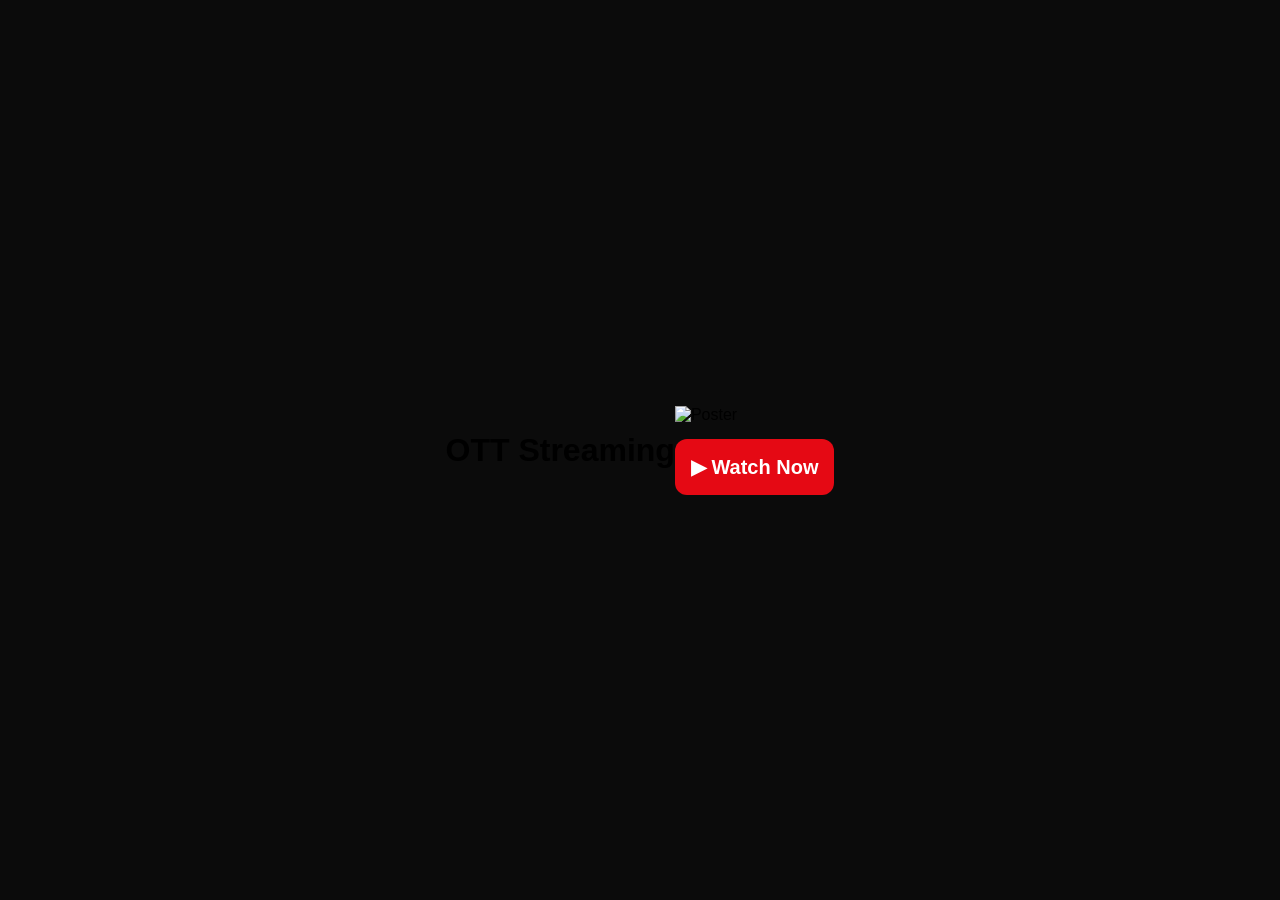
==== movie.html @ ad8f7a3e "Initial OTT Streaming Platform Project" ====
<!DOCTYPE html>
<html>

<head>

    <title>OTT Player</title>

    <link rel="stylesheet" href="style.css">

</head>

<body>

    <header>

        <h1>OTT Streaming</h1>

    </header>

    <div class="movie-container">

        <div class="movie-card">

            <img
                src="https://picsum.photos/350/500"
                alt="Poster"
                class="poster">

            <div class="details">

                <h2 id="title"></h2>

                <p id="genre"></p>

                <p id="language"></p>

                <p id="duration"></p>

                <button id="watchBtn">

                    ▶ Watch Now

                </button>

            </div>

        </div>

    </div>

    <script src="movie.js"></script>

</body>

</html>
---- style.css ----
/* ===========================
        RESET
=========================== */

*{

    margin:0;
    padding:0;
    box-sizing:border-box;
    font-family:'Segoe UI',sans-serif;

}

/* ===========================
        BODY
=========================== */

body{

    background:#0b0b0b;

    display:flex;

    justify-content:center;

    align-items:center;

    height:100vh;

}

/* ===========================
      CONTAINER
=========================== */

.container{

    width:100%;

    display:flex;

    justify-content:center;

    align-items:center;

}

/* ===========================
      LOGIN CARD
=========================== */

.login-card{

    width:460px;

    background:#181818;

    padding:50px;

    border-radius:18px;

    box-shadow:0 20px 50px rgba(0,0,0,.6);

}

/* ===========================
        LOGO
=========================== */

.logo{

    text-align:center;

    color:#E50914;

    font-size:18px;

    letter-spacing:2px;

    margin-bottom:20px;

}

/* ===========================
        TITLE
=========================== */

.login-card h1{

    text-align:center;

    color:#fff;

    font-size:48px;

    margin-bottom:12px;

}

.subtitle{

    text-align:center;

    color:#9c9c9c;

    margin-bottom:40px;

    font-size:16px;

}

/* ===========================
      INPUT GROUP
=========================== */

.input-group{

    margin-bottom:22px;

}

.input-group label{

    display:block;

    color:white;

    margin-bottom:10px;

    font-size:15px;

}

.input-group input{

    width:100%;

    padding:16px;

    border:none;

    outline:none;

    border-radius:12px;

    background:#2b2b2b;

    color:white;

    font-size:16px;

    transition:.3s;

}

.input-group input::placeholder{

    color:#8d8d8d;

}

.input-group input:focus{

    border:1px solid #E50914;

    box-shadow:0 0 12px rgba(229,9,20,.3);

}

/* ===========================
        BUTTON
=========================== */

button{

    width:100%;

    padding:16px;

    border:none;

    border-radius:12px;

    background:#E50914;

    color:white;

    font-size:20px;

    font-weight:bold;

    cursor:pointer;

    margin-top:15px;

    transition:.3s;

}

button:hover{

    background:#c50711;

    box-shadow:0 0 20px rgba(229,9,20,.45);

}

/* ===========================
        FORGOT
=========================== */

.forgot{

    display:block;

    text-align:right;

    margin-top:18px;

    color:#bdbdbd;

    text-decoration:none;

}

.forgot:hover{

    color:#E50914;

}

/* ===========================
      DIVIDER
=========================== */

.divider{

    display:flex;

    align-items:center;

    margin:35px 0;

}

.divider::before,
.divider::after{

    content:"";

    flex:1;

    height:1px;

    background:#444;

}

.divider span{

    padding:0 15px;

    color:#9c9c9c;

}

/* ===========================
        SIGNUP
=========================== */

.signup{

    text-align:center;

    color:#bdbdbd;

}

.signup a{

    color:#E50914;

    text-decoration:none;

    font-weight:bold;

}

.signup a:hover{

    text-decoration:underline;

}

/* ===========================
        FOOTER
=========================== */

.footer{

    margin-top:35px;

    text-align:center;

    color:#666;

    font-size:13px;

}

/* ===========================
      RESPONSIVE
=========================== */

@media(max-width:600px){

.login-card{

    width:90%;

    padding:35px;

}

.login-card h1{

    font-size:38px;

}

}

.navbar{

    display:flex;

    justify-content:space-between;

    align-items:center;

    padding:20px 50px;

    background:#111111;

    border-bottom:1px solid #2a2a2a;

}

.logo{

    color:#E50914;

    font-size:30px;

    font-weight:bold;

}

.welcome{

    text-align:right;

}

.welcome h3{

    color:white;

    font-size:24px;

    margin-bottom:4px;

}

.welcome p{

    color:#bdbdbd;

    font-size:15px;

}
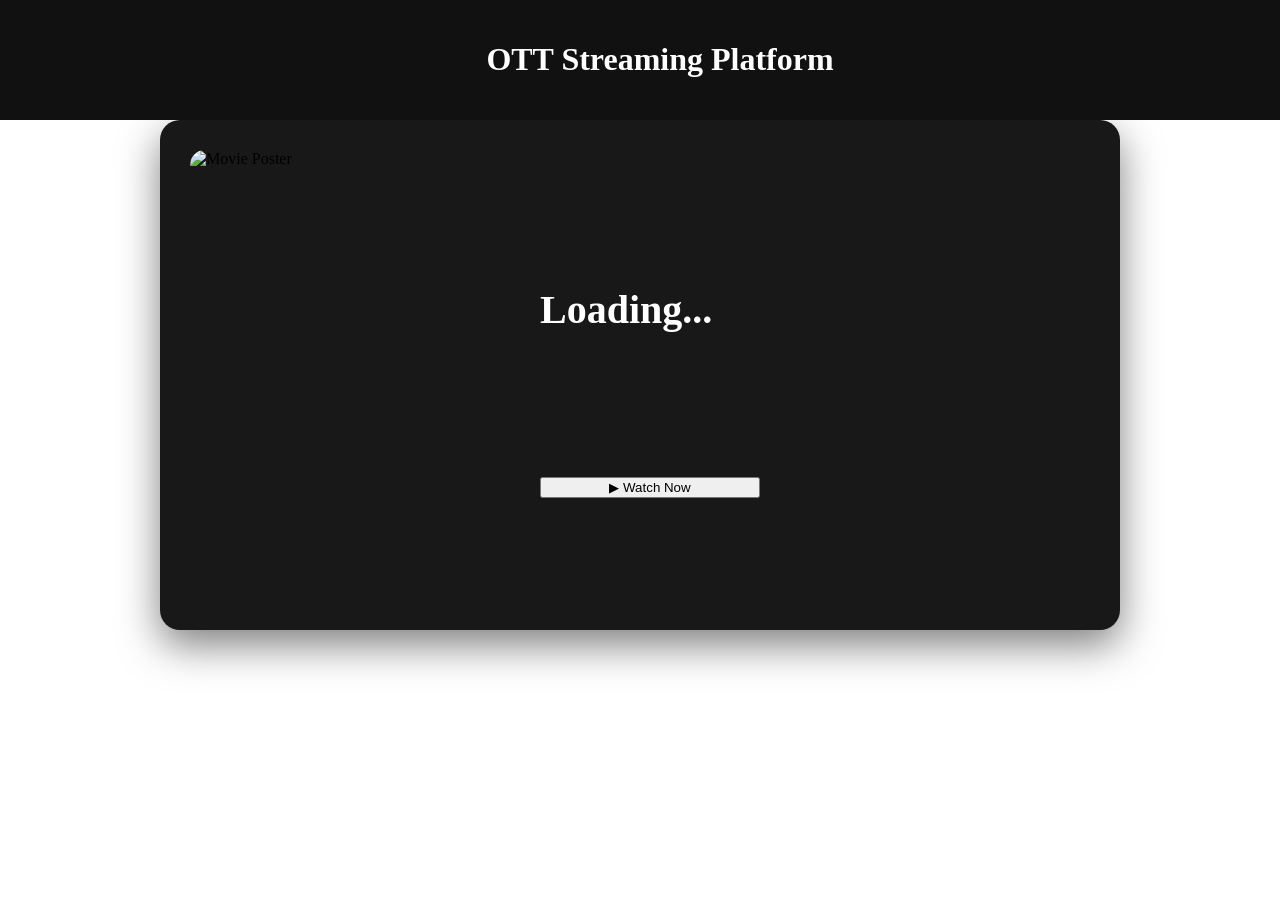
==== commit efe7c614: "Connect frontend to ngrok backend" ====
--- a/movie.html
+++ b/movie.html
@@ -1,9 +1,13 @@
 <!DOCTYPE html>
-<html>
+<html lang="en">
 
 <head>
 
-    <title>OTT Player</title>
+    <meta charset="UTF-8">
+
+    <meta name="viewport" content="width=device-width, initial-scale=1.0">
+
+    <title>Movie Details | OTT Streaming Platform</title>
 
     <link rel="stylesheet" href="style.css">
 
@@ -11,44 +15,45 @@
 
 <body>
 
-    <header>
+<header>
 
-        <h1>OTT Streaming</h1>
+    <h1>OTT Streaming Platform</h1>
 
-    </header>
+</header>
 
-    <div class="movie-container">
+<div class="movie-container">
 
-        <div class="movie-card">
+    <div class="movie-card">
 
-            <img
-                src="https://picsum.photos/350/500"
-                alt="Poster"
-                class="poster">
+        <img
+            id="poster"
+            src="https://picsum.photos/350/500"
+            alt="Movie Poster"
+            class="poster">
 
-            <div class="details">
+        <div class="details">
 
-                <h2 id="title"></h2>
+            <h2 id="title">Loading...</h2>
 
-                <p id="genre"></p>
+            <p id="genre"></p>
 
-                <p id="language"></p>
+            <p id="language"></p>
 
-                <p id="duration"></p>
+            <p id="duration"></p>
 
-                <button id="watchBtn">
+            <button id="watchBtn">
 
-                    ▶ Watch Now
+                ▶ Watch Now
 
-                </button>
-
-            </div>
+            </button>
 
         </div>
 
     </div>
 
-    <script src="movie.js"></script>
+</div>
+
+<script src="movie.js"></script>
 
 </body>
 
--- a/style.css
+++ b/style.css
@@ -1,310 +1,107 @@
 /* ===========================
-        RESET
+      MOVIE PAGE
 =========================== */
 
-*{
+header{
+    width:100%;
+    background:#111;
+    color:#fff;
+    text-align:center;
+    padding:20px;
+    position:fixed;
+    top:0;
+    left:0;
+    z-index:100;
+}
 
-    margin:0;
-    padding:0;
-    box-sizing:border-box;
-    font-family:'Segoe UI',sans-serif;
+.movie-container{
+
+    width:100%;
+    display:flex;
+    justify-content:center;
+    align-items:center;
+    margin-top:120px;
+
+}
+
+.movie-card{
+
+    width:900px;
+    background:#181818;
+    border-radius:20px;
+    padding:30px;
+    display:flex;
+    gap:30px;
+    box-shadow:0 15px 40px rgba(0,0,0,.5);
+
+}
+
+.poster{
+
+    width:320px;
+    height:450px;
+    border-radius:15px;
+    object-fit:cover;
+
+}
+
+.details{
+
+    flex:1;
+    display:flex;
+    flex-direction:column;
+    justify-content:center;
+
+}
+
+.details h2{
+
+    color:#fff;
+    font-size:40px;
+    margin-bottom:20px;
+
+}
+
+.details p{
+
+    color:#d0d0d0;
+    font-size:18px;
+    margin-bottom:15px;
+
+}
+
+#watchBtn{
+
+    width:220px;
+    margin-top:25px;
 
 }
 
 /* ===========================
-        BODY
+      PLAYER PAGE
 =========================== */
 
-body{
+video{
 
-    background:#0b0b0b;
-
-    display:flex;
-
-    justify-content:center;
-
-    align-items:center;
-
-    height:100vh;
+    max-width:900px;
+    width:100%;
+    border-radius:15px;
+    background:black;
+    box-shadow:0 10px 30px rgba(0,0,0,.5);
 
 }
 
-/* ===========================
-      CONTAINER
-=========================== */
+body:has(video){
 
-.container{
-
-    width:100%;
-
-    display:flex;
-
-    justify-content:center;
-
-    align-items:center;
+    flex-direction:column;
+    padding:30px;
 
 }
 
-/* ===========================
-      LOGIN CARD
-=========================== */
-
-.login-card{
-
-    width:460px;
-
-    background:#181818;
-
-    padding:50px;
-
-    border-radius:18px;
-
-    box-shadow:0 20px 50px rgba(0,0,0,.6);
-
-}
-
-/* ===========================
-        LOGO
-=========================== */
-
-.logo{
-
-    text-align:center;
-
-    color:#E50914;
-
-    font-size:18px;
-
-    letter-spacing:2px;
-
-    margin-bottom:20px;
-
-}
-
-/* ===========================
-        TITLE
-=========================== */
-
-.login-card h1{
-
-    text-align:center;
-
-    color:#fff;
-
-    font-size:48px;
-
-    margin-bottom:12px;
-
-}
-
-.subtitle{
-
-    text-align:center;
-
-    color:#9c9c9c;
-
-    margin-bottom:40px;
-
-    font-size:16px;
-
-}
-
-/* ===========================
-      INPUT GROUP
-=========================== */
-
-.input-group{
-
-    margin-bottom:22px;
-
-}
-
-.input-group label{
-
-    display:block;
+body:has(video) h2{
 
     color:white;
-
-    margin-bottom:10px;
-
-    font-size:15px;
-
-}
-
-.input-group input{
-
-    width:100%;
-
-    padding:16px;
-
-    border:none;
-
-    outline:none;
-
-    border-radius:12px;
-
-    background:#2b2b2b;
-
-    color:white;
-
-    font-size:16px;
-
-    transition:.3s;
-
-}
-
-.input-group input::placeholder{
-
-    color:#8d8d8d;
-
-}
-
-.input-group input:focus{
-
-    border:1px solid #E50914;
-
-    box-shadow:0 0 12px rgba(229,9,20,.3);
-
-}
-
-/* ===========================
-        BUTTON
-=========================== */
-
-button{
-
-    width:100%;
-
-    padding:16px;
-
-    border:none;
-
-    border-radius:12px;
-
-    background:#E50914;
-
-    color:white;
-
-    font-size:20px;
-
-    font-weight:bold;
-
-    cursor:pointer;
-
-    margin-top:15px;
-
-    transition:.3s;
-
-}
-
-button:hover{
-
-    background:#c50711;
-
-    box-shadow:0 0 20px rgba(229,9,20,.45);
-
-}
-
-/* ===========================
-        FORGOT
-=========================== */
-
-.forgot{
-
-    display:block;
-
-    text-align:right;
-
-    margin-top:18px;
-
-    color:#bdbdbd;
-
-    text-decoration:none;
-
-}
-
-.forgot:hover{
-
-    color:#E50914;
-
-}
-
-/* ===========================
-      DIVIDER
-=========================== */
-
-.divider{
-
-    display:flex;
-
-    align-items:center;
-
-    margin:35px 0;
-
-}
-
-.divider::before,
-.divider::after{
-
-    content:"";
-
-    flex:1;
-
-    height:1px;
-
-    background:#444;
-
-}
-
-.divider span{
-
-    padding:0 15px;
-
-    color:#9c9c9c;
-
-}
-
-/* ===========================
-        SIGNUP
-=========================== */
-
-.signup{
-
-    text-align:center;
-
-    color:#bdbdbd;
-
-}
-
-.signup a{
-
-    color:#E50914;
-
-    text-decoration:none;
-
-    font-weight:bold;
-
-}
-
-.signup a:hover{
-
-    text-decoration:underline;
-
-}
-
-/* ===========================
-        FOOTER
-=========================== */
-
-.footer{
-
-    margin-top:35px;
-
-    text-align:center;
-
-    color:#666;
-
-    font-size:13px;
+    margin-bottom:25px;
 
 }
 
@@ -312,70 +109,33 @@
       RESPONSIVE
 =========================== */
 
-@media(max-width:600px){
+@media(max-width:768px){
 
-.login-card{
+    .movie-card{
 
-    width:90%;
+        width:95%;
+        flex-direction:column;
+        align-items:center;
 
-    padding:35px;
+    }
 
-}
+    .poster{
 
-.login-card h1{
+        width:250px;
+        height:350px;
 
-    font-size:38px;
+    }
 
-}
+    .details{
 
-}
+        text-align:center;
 
-.navbar{
+    }
 
-    display:flex;
+    #watchBtn{
 
-    justify-content:space-between;
+        width:100%;
 
-    align-items:center;
-
-    padding:20px 50px;
-
-    background:#111111;
-
-    border-bottom:1px solid #2a2a2a;
-
-}
-
-.logo{
-
-    color:#E50914;
-
-    font-size:30px;
-
-    font-weight:bold;
-
-}
-
-.welcome{
-
-    text-align:right;
-
-}
-
-.welcome h3{
-
-    color:white;
-
-    font-size:24px;
-
-    margin-bottom:4px;
-
-}
-
-.welcome p{
-
-    color:#bdbdbd;
-
-    font-size:15px;
+    }
 
 }
